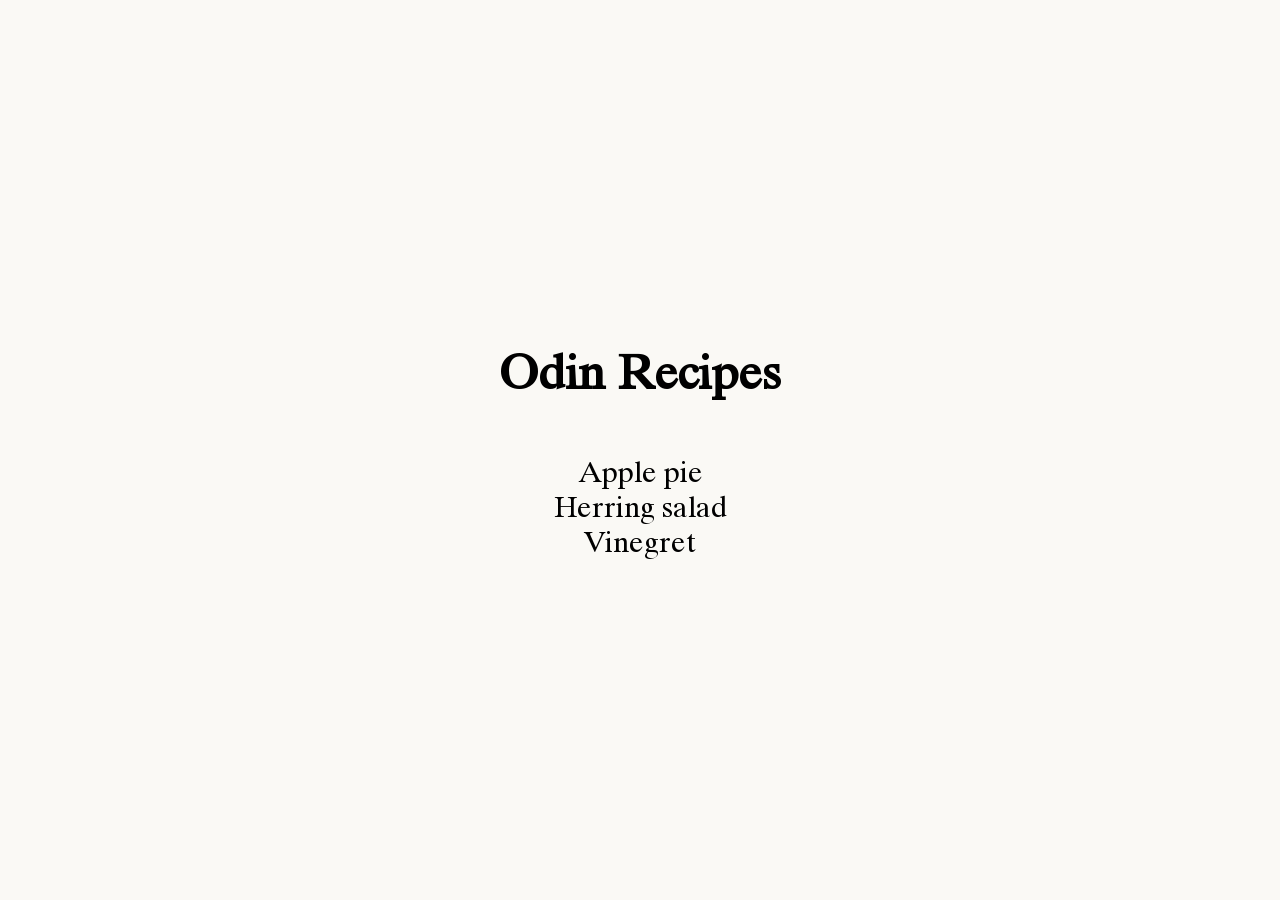
==== index.html @ b63660e1 "Style index page Index page had no styling. Now it looks simple yet pretty." ====
<!DOCTYPE html>
<html lang="en">
<head>
    <meta charset="UTF-8">
    <meta name="viewport" content="width=device-width, initial-scale=1.0">
    <link rel="stylesheet" href="styles.css">
    <title>Odin Recipes</title>
</head>
<body>
    <h1>Odin Recipes</h1>
    <ul>
        <li><a href="recipes/apple-pie.html">Apple pie</a></li>
        <li><a href="recipes/herring-salad.html">Herring salad</a></li>
        <li><a href="recipes/vinegret.html">Vinegret</a></li>
    </ul>
</body>
</html>
---- styles.css ----
*, *::before, *::after {
  box-sizing: border-box;
}

*:not(dialog) {
  margin: 0;
}

@font-face {
    font-family: TimesTenLtStdRoman;
    src: url(fonts/TimesTenLTStd-Roman.woff2);
}

body {
    background-color: #faf9f5;
    font-family: TimesTenLtStdRoman, "Times New Roman", serif;
    font-size: 24px;
}

h1 {
    text-align: center;
    vertical-align: middle;
    padding-top: 350px;
    padding-bottom: 50px;
}

ul {
    list-style-type: none;
    padding: 0;
}

li {
    text-align: center;
    font-size: 1.2em;
}

a {
    text-decoration: none;
    color: black;
}

a:hover {
    color: gray;
}
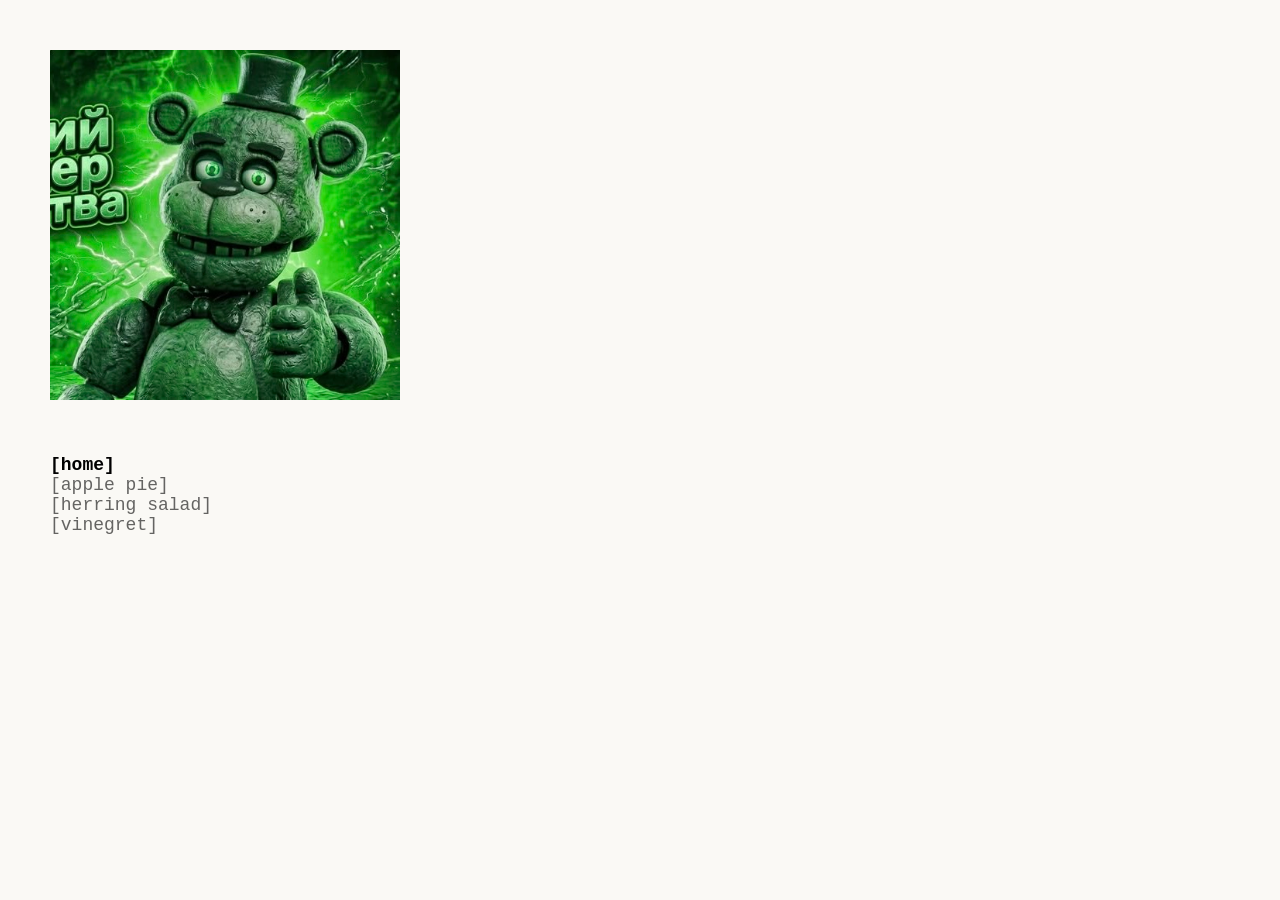
==== commit 62b270f4: "Improve styling of every page Styling needed further improvements. So I added new styles, adapted ol" ====
--- a/index.html
+++ b/index.html
@@ -7,11 +7,25 @@
     <title>Odin Recipes</title>
 </head>
 <body>
-    <h1>Odin Recipes</h1>
-    <ul>
-        <li><a href="recipes/apple-pie.html">Apple pie</a></li>
-        <li><a href="recipes/herring-salad.html">Herring salad</a></li>
-        <li><a href="recipes/vinegret.html">Vinegret</a></li>
-    </ul>
+    <div class="left-column">
+        <div class="left-column__image">
+            <img
+                src="images/primer.jpg"
+                class="image-md"
+                height="452"
+                width="452"
+                alt="best example of society"
+            >
+        </div>
+
+        <div class="left-column__index">
+            <ul>
+                <a class="left-column__index__item active-link" href="./index.html">[home]</a>
+                <a class="left-column__index__item" href="./recipes/apple-pie.html">[apple pie]</a>
+                <a class="left-column__index__item" href="./recipes/herring-salad.html">[herring salad]</a>
+                <a class="left-column__index__item" href="./recipes/vinegret.html">[vinegret]</a>
+            </ul> 
+        </div>
+    </div>
 </body>
 </html>
--- a/styles.css
+++ b/styles.css
@@ -6,39 +6,60 @@
   margin: 0;
 }
 
-@font-face {
-    font-family: TimesTenLtStdRoman;
-    src: url(fonts/TimesTenLTStd-Roman.woff2);
+body {
+    background-color: #faf9f5;
+    font-family: "Times New Roman", serif;
+    font-size: 18px;
 }
 
-body {
-    background-color: #faf9f5;
-    font-family: TimesTenLtStdRoman, "Times New Roman", serif;
-    font-size: 24px;
+ul, ol {
+    list-style-type: none;
+    padding: 0;
 }
 
-h1 {
+.centered-header {
     text-align: center;
     vertical-align: middle;
     padding-top: 350px;
     padding-bottom: 50px;
 }
 
-ul {
-    list-style-type: none;
-    padding: 0;
+.left-column {
+    display: inline-block;
+    vertical-align: top;
+    width: 400px;
+    padding: 50px;
 }
 
-li {
-    text-align: center;
-    font-size: 1.2em;
+.right-column {
+    display: inline-block;
+    vertical-align: top;
+    width: 900px;
+    padding: 50px 100px;
 }
 
-a {
-    text-decoration: none;
-    color: black;
+.image-md {
+    height: 350px;
+    width: 350px;
 }
 
-a:hover {
-    color: gray;
+.left-column__image {
+    margin-bottom: 50px;
+}
+
+.left-column__index__item {
+    display: block;
+    font-family: Courier, monospace;
+    color: rgba(0, 0, 0, 0.600);
+    text-decoration: none;
+}
+
+.left-column__index__item:hover {
+    color: black;
+    font-weight: bold;
+}
+
+.active-link {
+    color: black;
+    font-weight: bold;
 }
